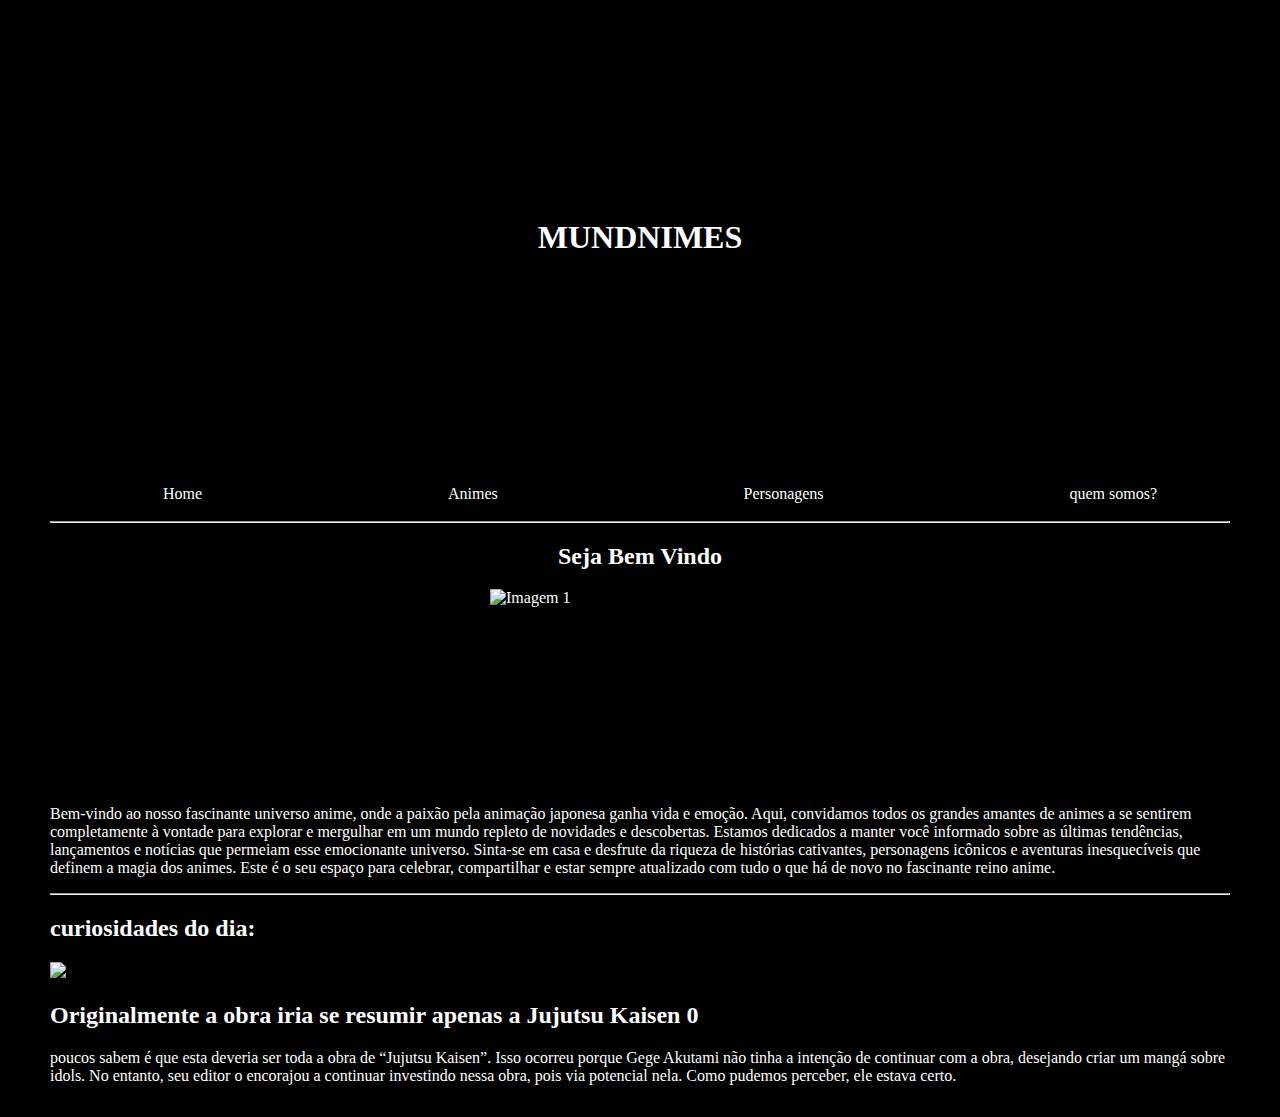
==== index.html @ 79600f7b "comite inicial" ====
<!DOCTYPE html>
<html lang="en">
<head>
    <meta charset="UTF-8">
    <meta name="autor1" content="Bezalel Cordeiro">
    <meta name="autor2" content="Josue Miguel ">
    <title>Anime Universe</title>
    <link rel="stylesheet" href="estilo.css">
</head>
<body>
    <div>
        <div id="titulo">   
        <h1 id="txttitu">MundNimes</h1>
        </div>
        <ul id="itensmenu">
            <li id="itens"><a href="index.html">Home</a></li>
            <li id="itens"><a href="Animes.html">Animes</a></li>
            <li id="itens"><a href="Personagens.html">Personagens</a></li>
            <li id="itens"><a href="quemsomos.html">quem somos?</a></li>
            
        </ul>
        </div>

    <div id="areaconteudo">
    <div id="txtanime">
        <hr>
        <h2>Seja Bem Vindo</h2>
        <div id="tdi">
        
        <div><img class="imagem ativa" src="https://criticalhits.com.br/wp-content/uploads/2023/01/b6b71-16727767813112-1920-768x461.jpg" alt="Imagem 1"></div>
        <div><img class="imagem" src="https://criticalhits.com.br/wp-content/uploads/2021/09/Boku-no-Hero-Academia-Opening-768x342.jpg" alt="Imagem 2"></div>
        <div><img class="imagem" src="https://criticalhits.com.br/wp-content/uploads/2021/10/kimetsu-no-yaiba-the-hinokami-chronicles-01-768x432.jpg" alt="Imagem 3"></div>
        <div><img class="imagem" src="https://criticalhits.com.br/wp-content/uploads/2022/06/one-punch-man-768x432.jpg" alt="Imagem 4"></div>

    </div>
        <p> Bem-vindo ao nosso fascinante universo anime, onde a paixão pela animação japonesa ganha vida e emoção. Aqui, convidamos todos os grandes amantes de animes a se sentirem completamente à vontade para explorar e mergulhar em um mundo repleto de novidades e descobertas. Estamos dedicados a manter você informado sobre as últimas tendências, lançamentos e notícias que permeiam esse emocionante universo. Sinta-se em casa e desfrute da riqueza de histórias cativantes, personagens icônicos e aventuras inesquecíveis que definem a magia dos animes. Este é o seu espaço para celebrar, compartilhar e estar sempre atualizado com tudo o que há de novo no fascinante reino anime.  </p>
    </div>
    <div>
        <hr>
        <h2>curiosidades do dia:</h2>
        <table >
            <tr >
                <td>
                    <tr><img src="https://abra.com.br/wp-content/uploads/2023/12/Imagem1-200x300.png"></tr>
                </td>
                <td>
                    <tr><h2>Originalmente a obra iria se resumir apenas a Jujutsu Kaisen 0 </h2></tr>
                    <tr><p>poucos sabem é que esta deveria ser toda a obra de “Jujutsu Kaisen”. Isso ocorreu porque Gege Akutami não tinha a intenção de continuar com a obra, desejando criar um mangá sobre idols. No entanto, seu editor o encorajou a continuar investindo nessa obra, pois via potencial nela. Como pudemos perceber, ele estava certo.</p></tr>
                </td>
            </tr>
        </table>
    </div>
    
    </div>
    <script src="code.js"></script>
</body>
</html>
---- estilo.css ----
body{
    margin: 0px;
    background-color: black;
}
#areaconteudo{
    padding-left: 50px;
    padding-right: 50px;
    color: white;
}
#txttitu{
    background: black;
    display:inline-flex;
    padding: 10px;
    margin: 1%;
    transition: background 1s ease-in-out;
}

#titulo{
    
    padding: 1px;
    color:white;
    text-align: center;
    text-transform: uppercase;
    background-image: url("https://www.animeunited.com.br/oomtumtu/2020/04/weeklyshonenjump-capa-e1586360162740-1024x579.jpg");
    background-position: center;
    background-size:cover;
    margin: 0 ;
    transition: padding 1s ease-in-out ;
}
#titulo:hover #txttitu{
    background: rgba(0, 0, 0, 0.322);
}
#titulo:hover {
    padding: 200px;

}


#itensmenu{
    display: flex; 
    list-style-type:none;
    justify-content:space-around;
    margin: 0;
    color: white;
    background: black;
    
}
#itens{
    padding: 10px;
}
#itens:hover{
    border-top: solid 1px white;
}
#tdi{
    position: relative;
    width: 300px;
    height:200px;
    overflow: hidden;
}

.imagem{
    position: absolute;
    top: 0;
    left: 0;
    width: 100%;
    height: 100%;
    opacity: 0;
    transition: opacity 1s ease-in-out;
}

.ativa{
    opacity: 1;
}

#txtanime{
    color: white;  
}

#txtanime #tdi{
    margin: 0 auto;
}
#txtanime h2{
    text-align: center;
}

/* Dispostivos Largos (laptops/desktops, 992px para cima) 
@media only screen and (min-width: 992px) {
    #tdi{
        position: relative;
        width: 680px;
        height:500px;
        overflow: hidden;
    }
}
*/
a{
    text-decoration: none;
    text-transform: none;
    color: white;
}
#tituloanime{
    text-align: center;
}

#animes{
    display: flex;
}
#conteudoanime{
    background: black;
    opacity: 90%;
    padding: 20px;
}


#Frieren{
    box-sizing: border-box;
    min-width:0;
    flex: 1;
    color: white;
    display: inline-flex; 
    background: black;
    padding: 20px;
    background-image: url(https://www.crunchyroll.com/imgsrv/display/thumbnail/480x720/catalog/crunchyroll/f446d7a2a155c6120742978fb528fb82.jpe);
    background-position: center;
    background-size: cover;
   
}

#EsquadrãoSuicidaISEKAI{
    box-sizing: border-box;
    min-width:0;
    flex: 1;
    color: white;
    display: inline-flex; 
    background: black;
    padding: 20px;
    background-image: url("https://a.storyblok.com/f/178900/750x1064/4bc5b2ee54/arlequina-esquadrao-suicida-isekai.png");
    background-position: center;
    background-size:cover;
  
}

#SoloLeveling {
    box-sizing: border-box;
    min-width:0;
    flex: 1;
    color: white;
    display: inline-flex; 
    background: black;
    padding: 20px;
    background-image: url("https://uploads.jovemnerd.com.br/wp-content/uploads/2023/09/f5pzp_3xsaav9in__m300201-760x1074.jpg");
    background-position: center;
    background-size:cover;
  

}

#TheElusiveSamurai{
    box-sizing: border-box;
    min-width:0;
    flex: 1;
    color: white;
    display:inline-flex;
    background: black;
    padding: 20px;
    background-image: url("https://a.storyblok.com/f/178900/1200x1712/1a1935c865/the-elusive-samurai-first-main-visual.jpg/m/filters:quality(95)format(webp)");
    background-position: center;
    background-size:cover;
    
}
#deliciousindungeon{
    box-sizing: border-box;
    min-width:0;
    flex: 1;
    color: white;
    display:inline-flex;
    background: black;
    padding: 20px;
    background-image: url("https://m.media-amazon.com/images/M/MV5BOTFlOTIwYjQtNTJhNS00YmRmLWE5NTgtZjc4NjNjNzZhNzI3XkEyXkFqcGdeQXVyMTEzMTI1Mjk3._V1_FMjpg_UX1000_.jpg");
    background-position: center;
    background-size:cover;
    
}

#tituquemsomos{
    text-align: center;
    color: white;
}

.personagemimg{
   margin: 0;
    color: white;
    display: flex; 
    background: black;
    background-position: center;
    background-size: cover;
    width: 200px; /* Defina a largura desejada */
    height: 300px; /* Defina a altura desejada */
}


#Naruto{
    
    background-image: url(https://www.freepnglogos.com/uploads/naruto-png/anim-genes-akatsuki-karasu-renders-naruto-8.png);
    
}
#Goku{

    background-image: url("https://images-wixmp-ed30a86b8c4ca887773594c2.wixmp.com/f/333eb203-1269-4a75-923b-bc8266d2a767/d6btlt6-a951a419-5216-40c2-9a56-c7c0bec2513e.png?token=eyJ0eXAiOiJKV1QiLCJhbGciOiJIUzI1NiJ9.[base64].16rSo7r-HBNO6dxE3IQ_YSvfUG42r8ssviNCgJUwmMg");

}
#Luffy{
    
    background-image: url("https://ongpng.com/wp-content/uploads/2023/07/luffy-jumping-1.png");
   
}
#Ichigo{
   
    background-image: url("https://www.pngall.com/wp-content/uploads/13/Ichigo-Kurosaki-Bleach-Transparent.png");

}
#Gon{

    background-image: url("https://i.pinimg.com/originals/09/ed/33/09ed33fcd34919d71ce985bb2cdd18b3.png");
    
}
#Yagami{
    
    background-image: url("https://www.pikpng.com/pngl/b/240-2400279_photo-v2-light-yagami-death-note-cosplay-clipart.png");
    
}
#Seiya{
    
    background-image: url("https://i.pinimg.com/originals/16/0c/ff/160cff418f023094911f9dc42d757065.png");
    
}
#SailorMoon{
    background-image: url("https://www.pinsonfire.com/cdn/shop/products/FiGPiN_925_Sailor_Moon_Salute_Glitter_Variant_SAILOR_MOON_COMBO_1_1024x1024.png?v=1663045836");
}
#yugioh{
    background-image: url("https://i.pinimg.com/originals/1c/c9/c5/1cc9c5d05eb7724ce7d4fb612b17c722.png");
}
#yuyuhakusho{

    background-image: url("https://reversodocombo.files.wordpress.com/2016/04/yusuke_urameshi.png?w=226&h=332");
}
#sakura{
    background-image: url("https://uploads.jovemnerd.com.br/wp-content/uploads/2017/09/ts-chara_item-1-l.png");
}
#pokemon{
    background-image: url("https://freepngimg.com/thumb/pokemon/109859-ketchum-ash-free-download-png-hd.png");
}

#nomeperso{
    color: white;
    text-align: center;
}
#stars{
    color: gold;
    text-align: center;
}

/*area quem somos kkkk */
#areaestudantes table{
    display: flex;
    justify-content: space-evenly;
}
#josue{
    border-radius: 60%;
    height: 300px;
    width: 300px;
}
#bezalel{
    border-radius: 60%;
    height: 300px;
    width: 300px;
}
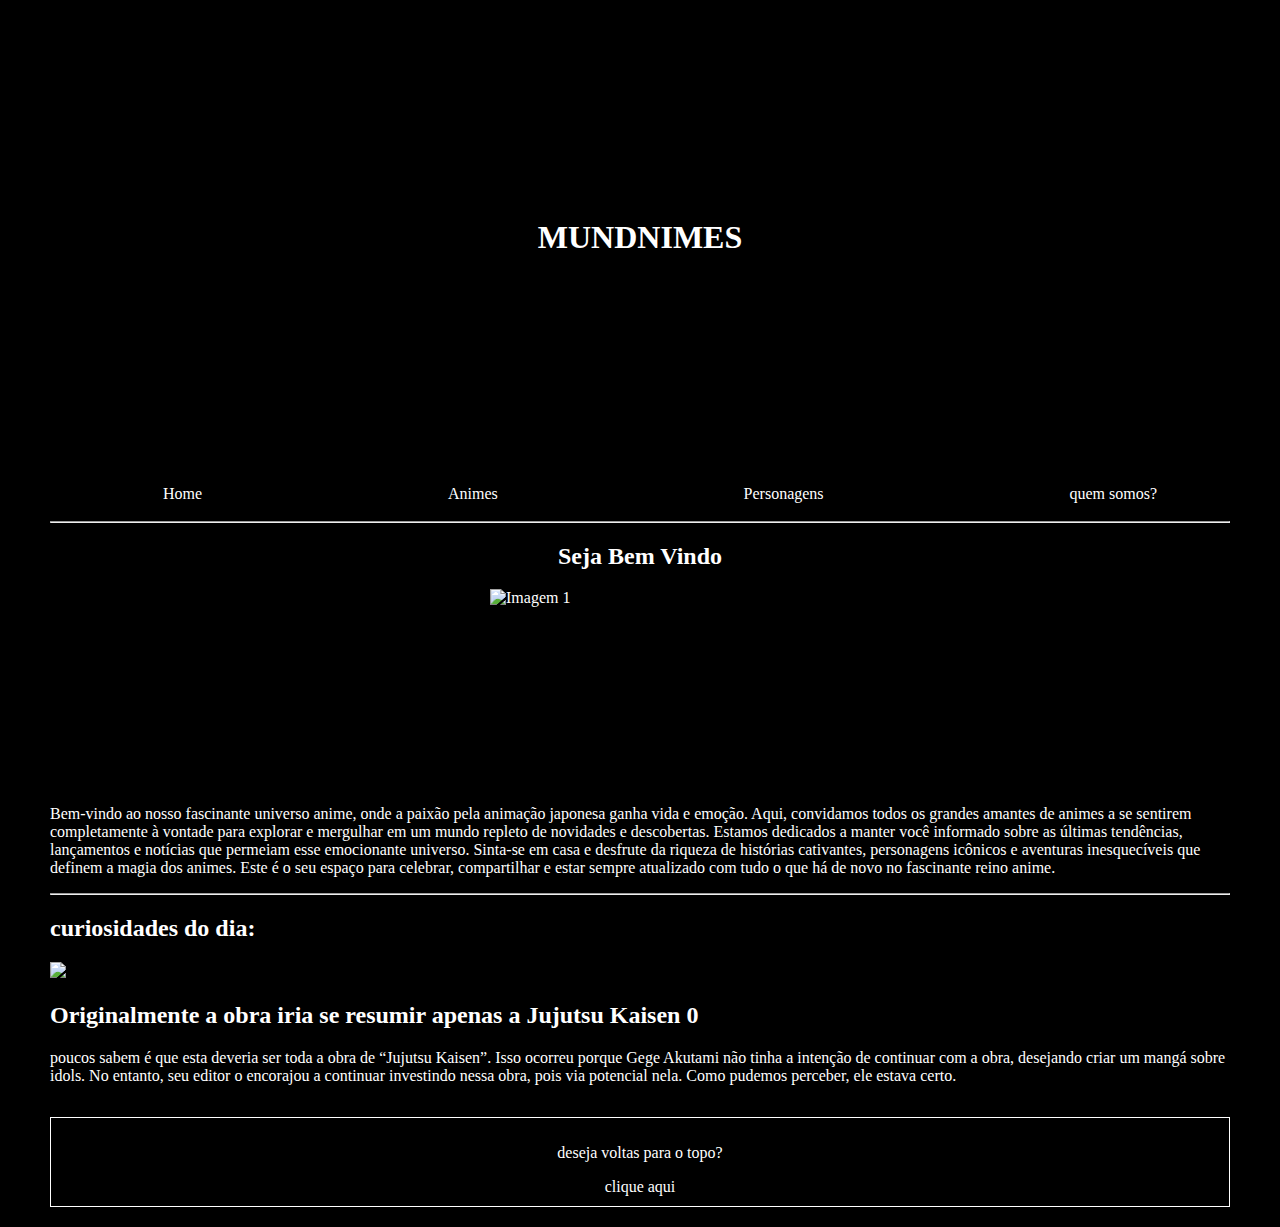
==== commit 6bce5cbe: "comite secundario" ====
--- a/index.html
+++ b/index.html
@@ -20,7 +20,7 @@
             
         </ul>
         </div>
-
+    <div id="topo"></div>
     <div id="areaconteudo">
     <div id="txtanime">
         <hr>
@@ -50,7 +50,10 @@
             </tr>
         </table>
     </div>
-    
+    <div id="rodape">
+        <p>deseja voltas para o topo?</p>
+        <a href="#topo">clique aqui</a>
+    </div>
     </div>
     <script src="code.js"></script>
 </body>
--- a/estilo.css
+++ b/estilo.css
@@ -1,6 +1,7 @@
 body{
     margin: 0px;
     background-color: black;
+    padding-bottom: 20px;
 }
 #areaconteudo{
     padding-left: 50px;
@@ -187,15 +188,15 @@
     color: white;
 }
 
+
 .personagemimg{
-   margin: 0;
     color: white;
     display: flex; 
     background: black;
     background-position: center;
     background-size: cover;
-    width: 200px; /* Defina a largura desejada */
-    height: 300px; /* Defina a altura desejada */
+    width: 300px;
+    height: 400px;
 }
 
 
@@ -274,4 +275,12 @@
     border-radius: 60%;
     height: 300px;
     width: 300px;
+}
+
+
+/*rodape*/
+#rodape{
+    text-align: center;
+    border: solid 1px white;
+    padding: 10px;
 }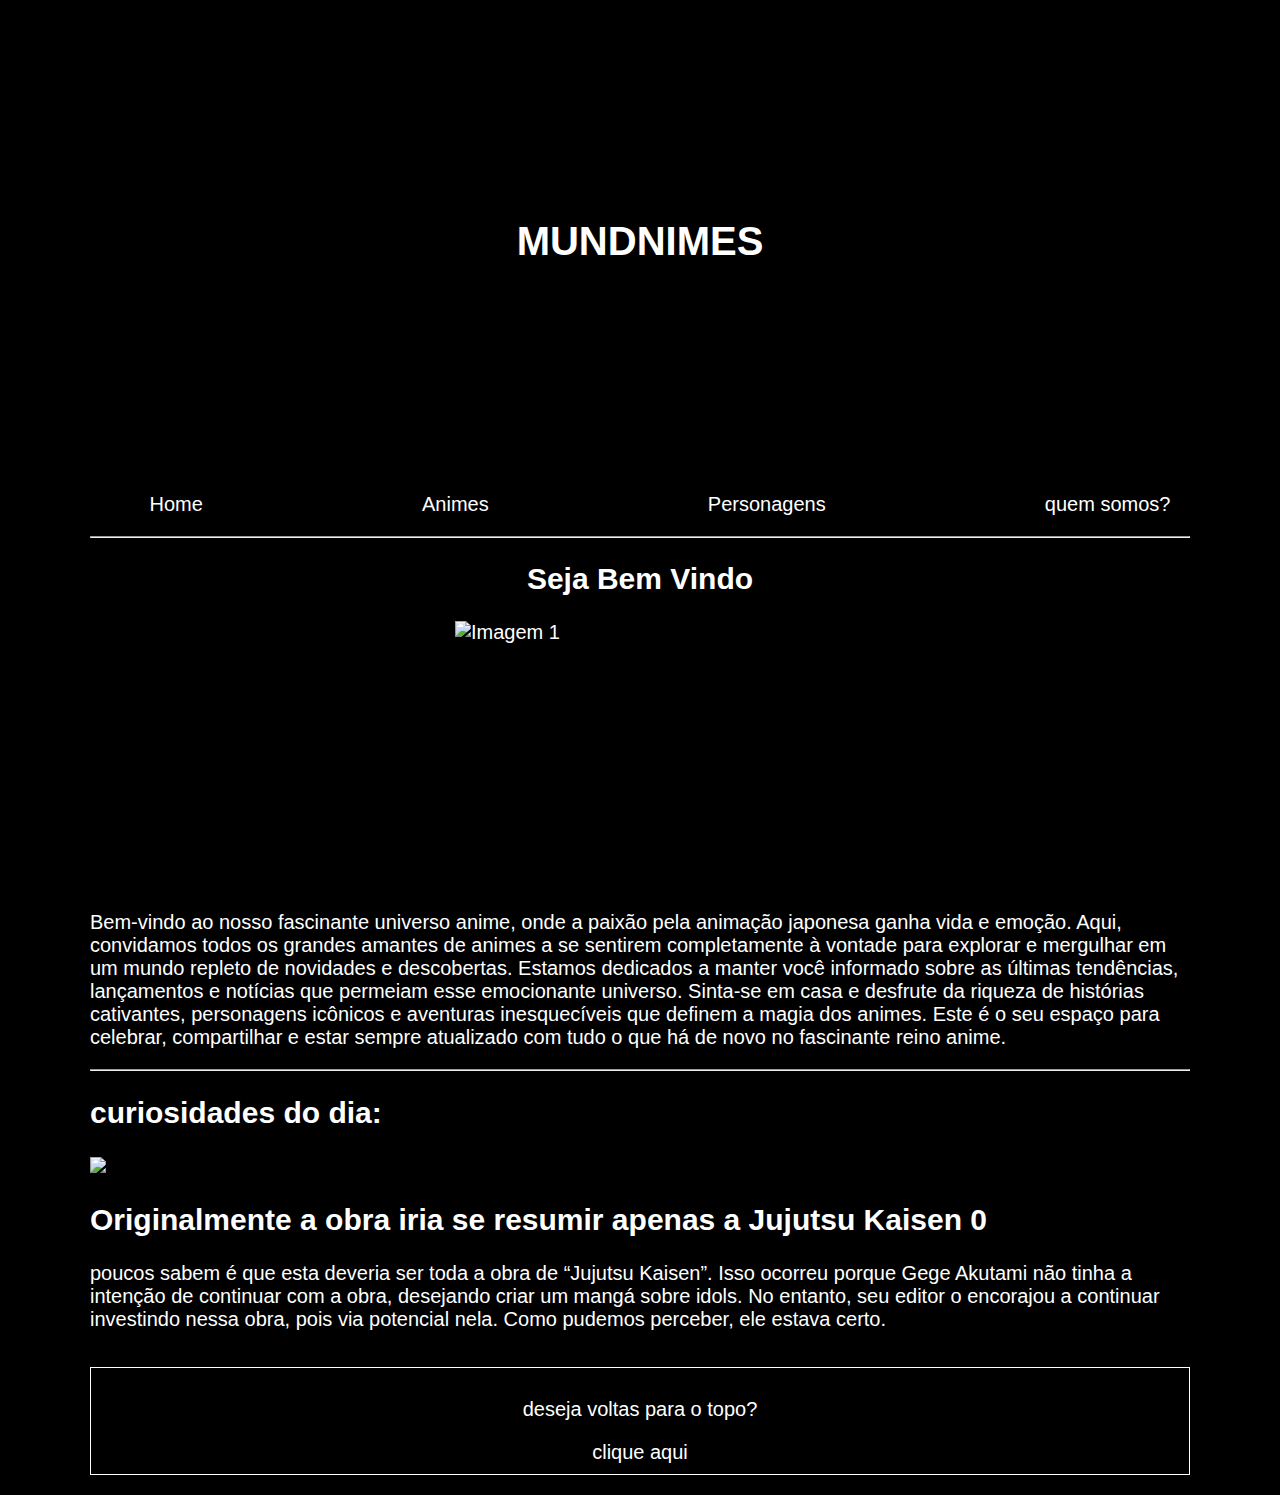
==== commit d4fc2a36: "alguns ajustes" ====
--- a/index.html
+++ b/index.html
@@ -52,7 +52,7 @@
     </div>
     <div id="rodape">
         <p>deseja voltas para o topo?</p>
-        <a href="#topo">clique aqui</a>
+        <a id="btnreturn" href="#topo">clique aqui</a>
     </div>
     </div>
     <script src="code.js"></script>
--- a/estilo.css
+++ b/estilo.css
@@ -2,10 +2,12 @@
     margin: 0px;
     background-color: black;
     padding-bottom: 20px;
+    font-family: Arial, Helvetica, sans-serif;
+    font-size: 20px;
 }
 #areaconteudo{
-    padding-left: 50px;
-    padding-right: 50px;
+    padding-left: 90px;
+    padding-right: 90px;
     color: white;
 }
 #txttitu{
@@ -54,8 +56,8 @@
 }
 #tdi{
     position: relative;
-    width: 300px;
-    height:200px;
+    width: 370px;
+    height:270px;
     overflow: hidden;
 }
 
@@ -283,4 +285,14 @@
     text-align: center;
     border: solid 1px white;
     padding: 10px;
+    
+    
+}
+
+#btnreturn{
+    background: transparent;
+}
+#btnreturn:hover{
+    background: white;
+    color: black;
 }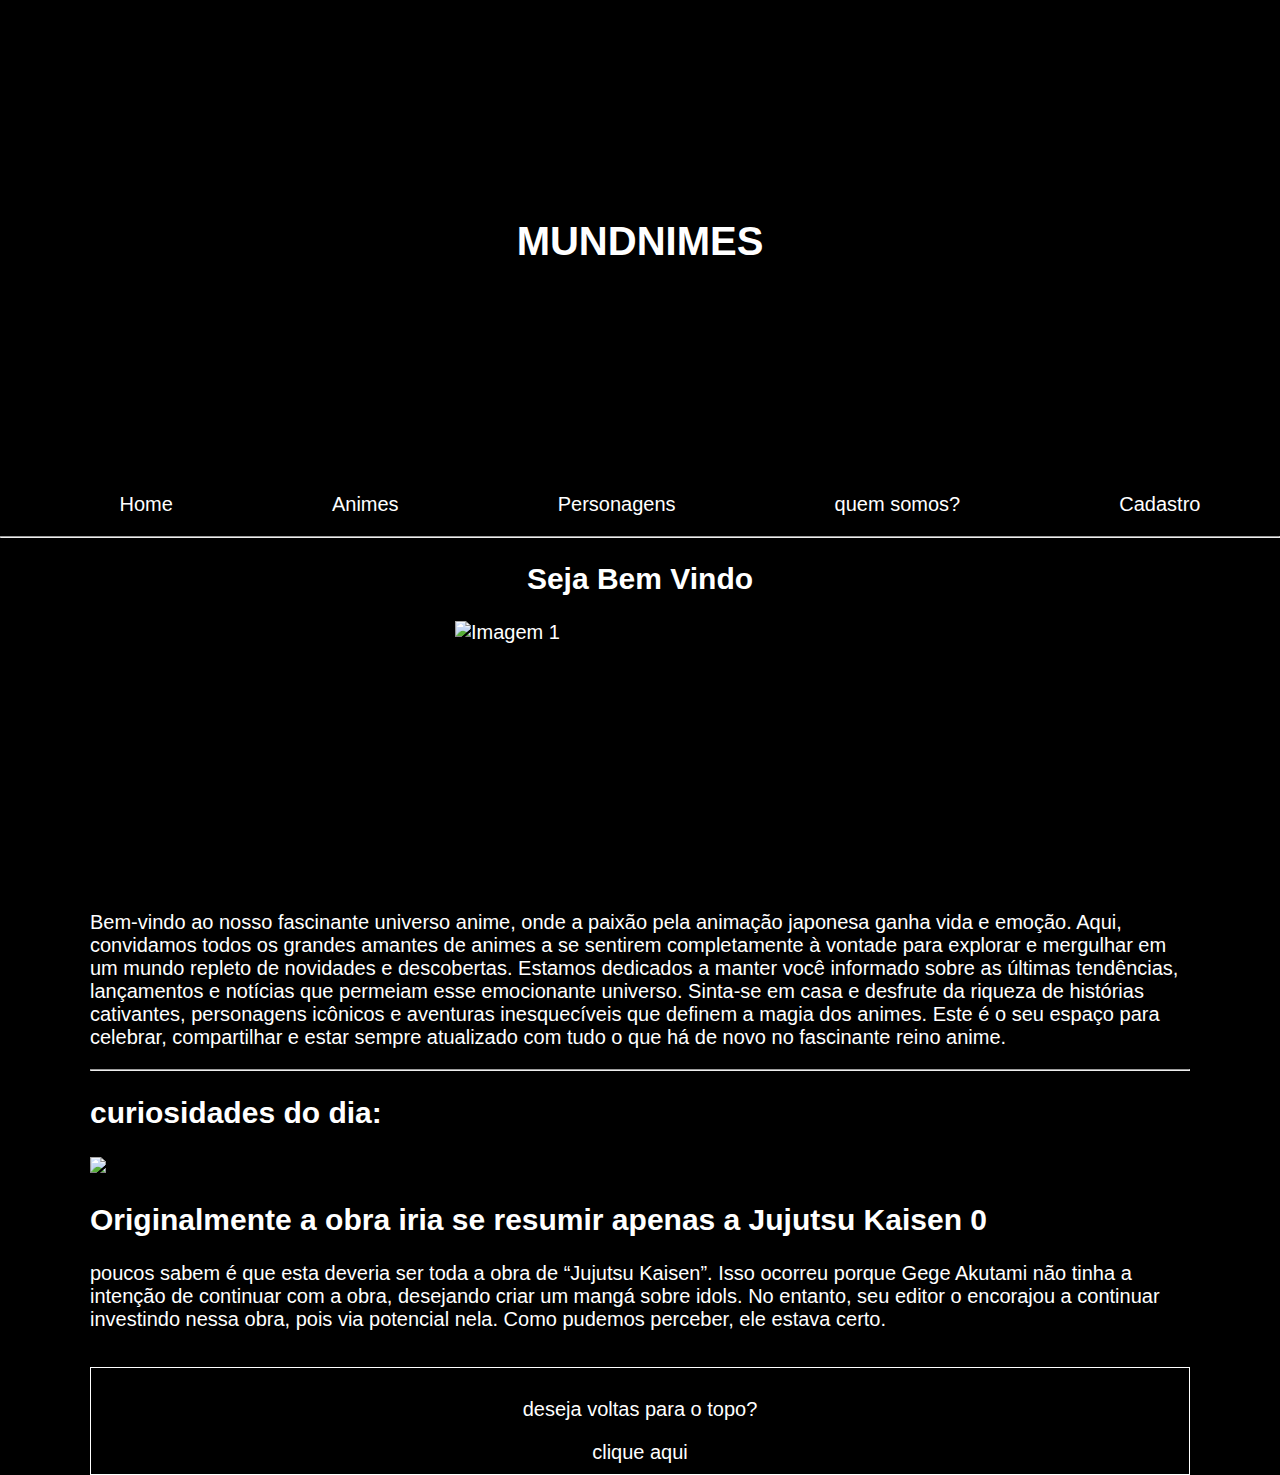
==== commit 204f1995: "semifinalizaçao" ====
--- a/index.html
+++ b/index.html
@@ -13,17 +13,19 @@
         <h1 id="txttitu">MundNimes</h1>
         </div>
         <ul id="itensmenu">
-            <li id="itens"><a href="index.html">Home</a></li>
-            <li id="itens"><a href="Animes.html">Animes</a></li>
-            <li id="itens"><a href="Personagens.html">Personagens</a></li>
-            <li id="itens"><a href="quemsomos.html">quem somos?</a></li>
-            
+                    <li id="itens"><a href="index.html">Home</a></li>
+                    <li id="itens"><a href="Animes.html">Animes</a></li>
+                    <li id="itens"><a href="Personagens.html">Personagens</a></li>
+                    <li id="itens"><a href="quemsomos.html">quem somos?</a></li>
+                    <li id="itens"><a href="formulario_estudante.html">Cadastro</a></li>
+                    
         </ul>
         </div>
     <div id="topo"></div>
+    <hr>
     <div id="areaconteudo">
     <div id="txtanime">
-        <hr>
+        
         <h2>Seja Bem Vindo</h2>
         <div id="tdi">
         
--- a/estilo.css
+++ b/estilo.css
@@ -1,9 +1,9 @@
 body{
     margin: 0px;
     background-color: black;
-    padding-bottom: 20px;
     font-family: Arial, Helvetica, sans-serif;
     font-size: 20px;
+    color: white;
 }
 #areaconteudo{
     padding-left: 90px;
@@ -190,79 +190,6 @@
     color: white;
 }
 
-
-.personagemimg{
-    color: white;
-    display: flex; 
-    background: black;
-    background-position: center;
-    background-size: cover;
-    width: 300px;
-    height: 400px;
-}
-
-
-#Naruto{
-    
-    background-image: url(https://www.freepnglogos.com/uploads/naruto-png/anim-genes-akatsuki-karasu-renders-naruto-8.png);
-    
-}
-#Goku{
-
-    background-image: url("https://images-wixmp-ed30a86b8c4ca887773594c2.wixmp.com/f/333eb203-1269-4a75-923b-bc8266d2a767/d6btlt6-a951a419-5216-40c2-9a56-c7c0bec2513e.png?token=eyJ0eXAiOiJKV1QiLCJhbGciOiJIUzI1NiJ9.[base64].16rSo7r-HBNO6dxE3IQ_YSvfUG42r8ssviNCgJUwmMg");
-
-}
-#Luffy{
-    
-    background-image: url("https://ongpng.com/wp-content/uploads/2023/07/luffy-jumping-1.png");
-   
-}
-#Ichigo{
-   
-    background-image: url("https://www.pngall.com/wp-content/uploads/13/Ichigo-Kurosaki-Bleach-Transparent.png");
-
-}
-#Gon{
-
-    background-image: url("https://i.pinimg.com/originals/09/ed/33/09ed33fcd34919d71ce985bb2cdd18b3.png");
-    
-}
-#Yagami{
-    
-    background-image: url("https://www.pikpng.com/pngl/b/240-2400279_photo-v2-light-yagami-death-note-cosplay-clipart.png");
-    
-}
-#Seiya{
-    
-    background-image: url("https://i.pinimg.com/originals/16/0c/ff/160cff418f023094911f9dc42d757065.png");
-    
-}
-#SailorMoon{
-    background-image: url("https://www.pinsonfire.com/cdn/shop/products/FiGPiN_925_Sailor_Moon_Salute_Glitter_Variant_SAILOR_MOON_COMBO_1_1024x1024.png?v=1663045836");
-}
-#yugioh{
-    background-image: url("https://i.pinimg.com/originals/1c/c9/c5/1cc9c5d05eb7724ce7d4fb612b17c722.png");
-}
-#yuyuhakusho{
-
-    background-image: url("https://reversodocombo.files.wordpress.com/2016/04/yusuke_urameshi.png?w=226&h=332");
-}
-#sakura{
-    background-image: url("https://uploads.jovemnerd.com.br/wp-content/uploads/2017/09/ts-chara_item-1-l.png");
-}
-#pokemon{
-    background-image: url("https://freepngimg.com/thumb/pokemon/109859-ketchum-ash-free-download-png-hd.png");
-}
-
-#nomeperso{
-    color: white;
-    text-align: center;
-}
-#stars{
-    color: gold;
-    text-align: center;
-}
-
 /*area quem somos kkkk */
 #areaestudantes table{
     display: flex;
